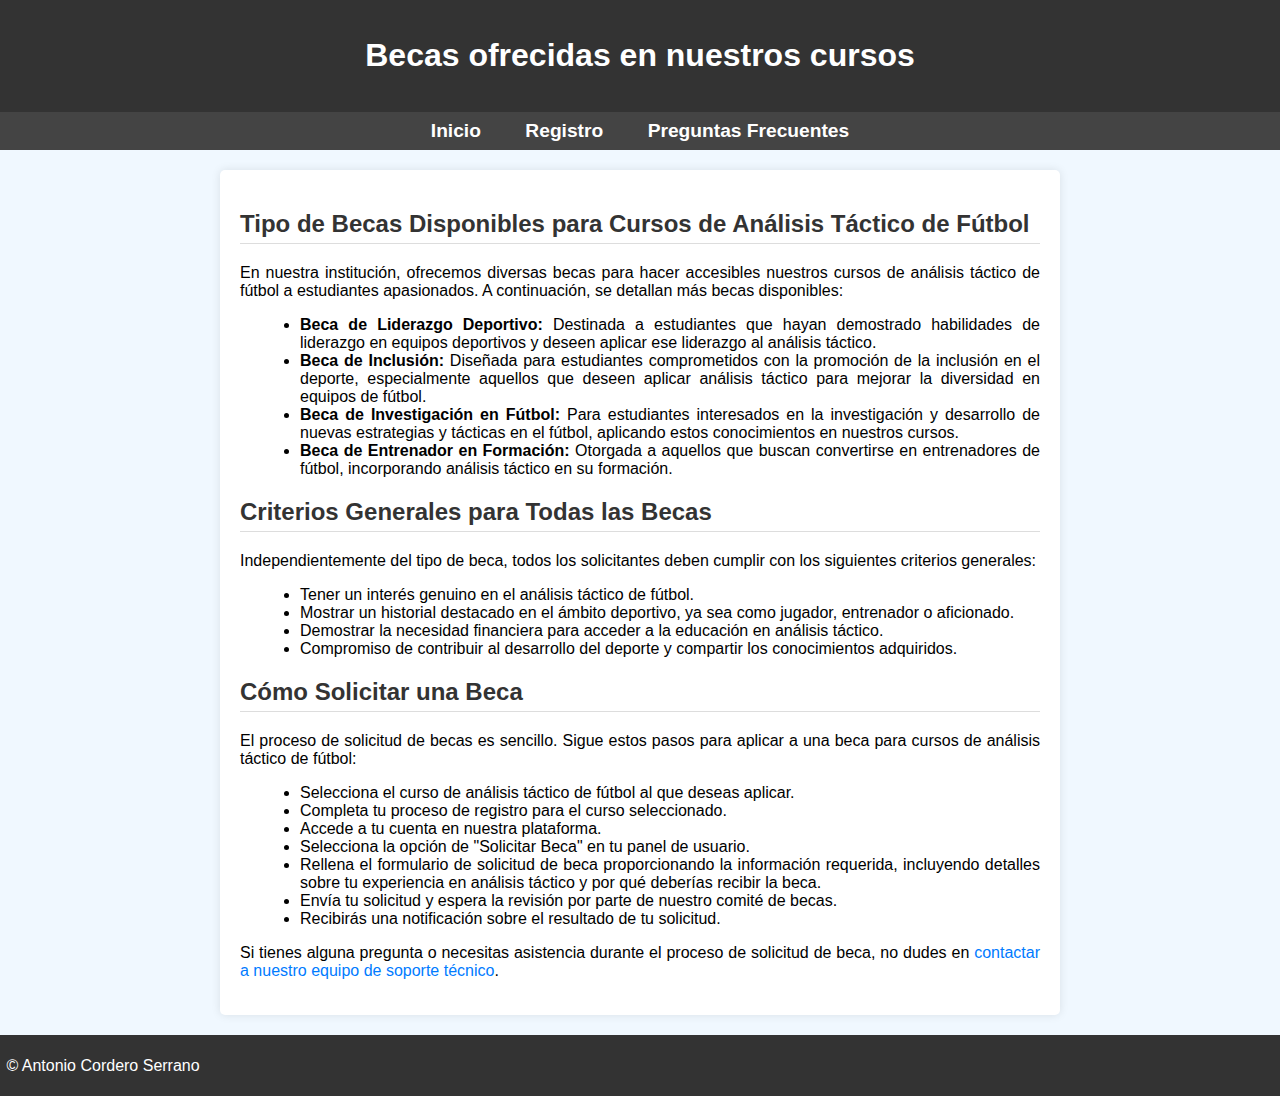
==== becas.html @ 6996418f "Add files via upload" ====
<!DOCTYPE html>
<html lang="es">
<head>
    <meta charset="UTF-8">
    <meta name="viewport" content="width=device-width, initial-scale=1.0">
    <link rel="stylesheet" href="style.css">
    <title>Becas para Análisis Táctico de Fútbol</title>
    <style>
        main {
            max-width: 800px;
            margin: 20px auto;
            padding: 20px;
            background-color: #fff;
            border-radius: 5px;
            box-shadow: 0 0 10px rgba(0, 0, 0, 0.1);
        }

        h2 {
            color: #333;
            border-bottom: 1px solid #ddd;
            padding-bottom: 5px;
        }

        p {
            margin-bottom: 15px;
        }

        ul {
            margin-bottom: 20px;
        }

        li {
            list-style-type: disc;
            margin-left: 20px;
        }

        p a {
            color: #007BFF;
            text-decoration: none;
        }

        p a:hover {
            color: coral;
        }

        p a:active {
            color: rgb(144, 7, 235);
        }

    </style>
</head>
<body>
    <header>
        <h1>Becas ofrecidas en nuestros cursos</h1>
    </header>
    <nav>
        <ul>
            <li><a href="index.html">Inicio</a></li>
            <li><a href="registro.html">Registro</a></li>
            <li><a href="preguntas.html">Preguntas Frecuentes</a></li>
        </ul>
    </nav>
    <main>
        <h2>Tipo de Becas Disponibles para Cursos de Análisis Táctico de Fútbol</h2>
        <p>En nuestra institución, ofrecemos diversas becas para hacer accesibles nuestros cursos de análisis táctico de fútbol a estudiantes apasionados. A continuación, se detallan más becas disponibles:</p>

        <ul>
            <li><strong>Beca de Liderazgo Deportivo:</strong> Destinada a estudiantes que hayan demostrado habilidades de liderazgo en equipos deportivos y deseen aplicar ese liderazgo al análisis táctico.</li>
            <li><strong>Beca de Inclusión:</strong> Diseñada para estudiantes comprometidos con la promoción de la inclusión en el deporte, especialmente aquellos que deseen aplicar análisis táctico para mejorar la diversidad en equipos de fútbol.</li>
            <li><strong>Beca de Investigación en Fútbol:</strong> Para estudiantes interesados en la investigación y desarrollo de nuevas estrategias y tácticas en el fútbol, aplicando estos conocimientos en nuestros cursos.</li>
            <li><strong>Beca de Entrenador en Formación:</strong> Otorgada a aquellos que buscan convertirse en entrenadores de fútbol, incorporando análisis táctico en su formación.</li>
        </ul>

        <h2>Criterios Generales para Todas las Becas</h2>
        <p>Independientemente del tipo de beca, todos los solicitantes deben cumplir con los siguientes criterios generales:</p>

        <ul>
            <li>Tener un interés genuino en el análisis táctico de fútbol.</li>
            <li>Mostrar un historial destacado en el ámbito deportivo, ya sea como jugador, entrenador o aficionado.</li>
            <li>Demostrar la necesidad financiera para acceder a la educación en análisis táctico.</li>
            <li>Compromiso de contribuir al desarrollo del deporte y compartir los conocimientos adquiridos.</li>
        </ul>

        <h2>Cómo Solicitar una Beca</h2>
        <p>El proceso de solicitud de becas es sencillo. Sigue estos pasos para aplicar a una beca para cursos de análisis táctico de fútbol:</p>

        <ol>
            <li>Selecciona el curso de análisis táctico de fútbol al que deseas aplicar.</li>
            <li>Completa tu proceso de registro para el curso seleccionado.</li>
            <li>Accede a tu cuenta en nuestra plataforma.</li>
            <li>Selecciona la opción de "Solicitar Beca" en tu panel de usuario.</li>
            <li>Rellena el formulario de solicitud de beca proporcionando la información requerida, incluyendo detalles sobre tu experiencia en análisis táctico y por qué deberías recibir la beca.</li>
            <li>Envía tu solicitud y espera la revisión por parte de nuestro comité de becas.</li>
            <li>Recibirás una notificación sobre el resultado de tu solicitud.</li>
        </ol>

        <p>Si tienes alguna pregunta o necesitas asistencia durante el proceso de solicitud de beca, no dudes en <a href="soporte tecnico.html">contactar a nuestro equipo de soporte técnico</a>.</p>
    </main>
    <footer>
        <p>&copy; Antonio Cordero Serrano</p>
    </footer>
</body>
</html>
---- style.css ----
/* Estilos comunes para todas las páginas */
body {
    font-family: Arial, sans-serif;
    margin: 0;
    padding: 0;
    box-sizing: border-box;
    background-color: aliceblue;
}

header {
    background-color: #333;
    color: white;
    padding: 1rem;
    text-align: center;
}

nav {
    background-color: #444;
    padding: 0.5em;
    text-align: center;
}

nav ul {
    list-style-type: none;
    margin: 0;
    padding: 0;
}

nav li {
    display: inline;
    margin-right: 20px;
}

a {
    color: aliceblue;
}

nav a {
    text-decoration: none;
    color: #fff;
    font-weight: bold;
    font-size: 1.2em;
    transition: color 0.5s ease-in-out;
}

nav a:hover {
    color: rgb(0, 225, 255);
}

nav a:active {
    color: rgb(223, 100, 161);
}

section {
    margin-bottom: 20px;
}

section h2 {
    color: #333;
    border-bottom: 2px solid #3498db;
    padding-bottom: 10px;
    margin-bottom: 20px;
}

footer {
    margin-top: auto; 
    background-color: #333;
    color: white;
    text-align: left;
    padding: 0.5%;
    clear: both;
    transition: background-color 1s ease;
    bottom: 0;
}

main{
        margin-left: 1%;
        text-align: justify;
}

/* Estilos para dispositivos móviles */

@media screen and (max-width: 600px) {
    main {
        padding: 10px;
    }

    .pregunta {
        margin: 10px 0;
    }

    .respuesta {
        margin: 10px 0;
    }
}
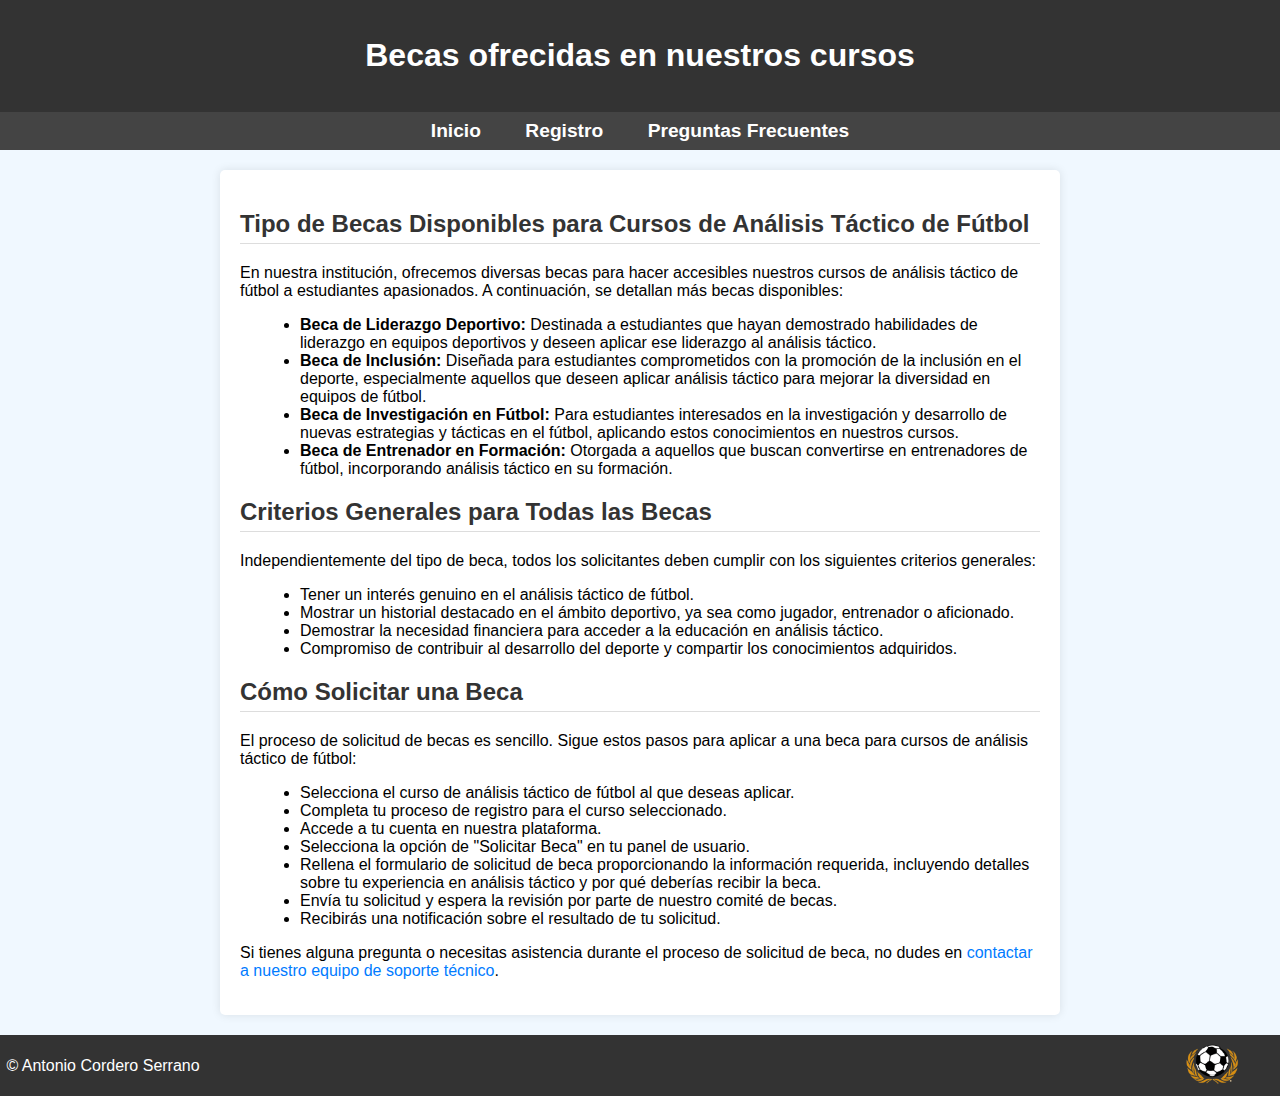
==== commit c56c5ab9: "Add files via upload" ====
--- a/becas.html
+++ b/becas.html
@@ -98,6 +98,7 @@
     </main>
     <footer>
         <p>&copy; Antonio Cordero Serrano</p>
+        <img src="Imagenes/logo.png" alt="Imagen de footer" class="logo-footer">
     </footer>
 </body>
 </html>
--- a/style.css
+++ b/style.css
@@ -41,6 +41,7 @@
     font-weight: bold;
     font-size: 1.2em;
     transition: color 0.5s ease-in-out;
+    text-wrap: nowrap;
 }
 
 nav a:hover {
@@ -71,9 +72,17 @@
     clear: both;
     transition: background-color 1s ease;
     bottom: 0;
+    position: relative; 
 }
 
-main{
+.logo-footer {
+    max-width: 110px;
+    position: absolute;
+    bottom: 2%;
+    right: 1%;
+}
+
+main :nth-of-type(label){
         margin-left: 1%;
         text-align: justify;
 }
@@ -92,4 +101,4 @@
     .respuesta {
         margin: 10px 0;
     }
-}+}
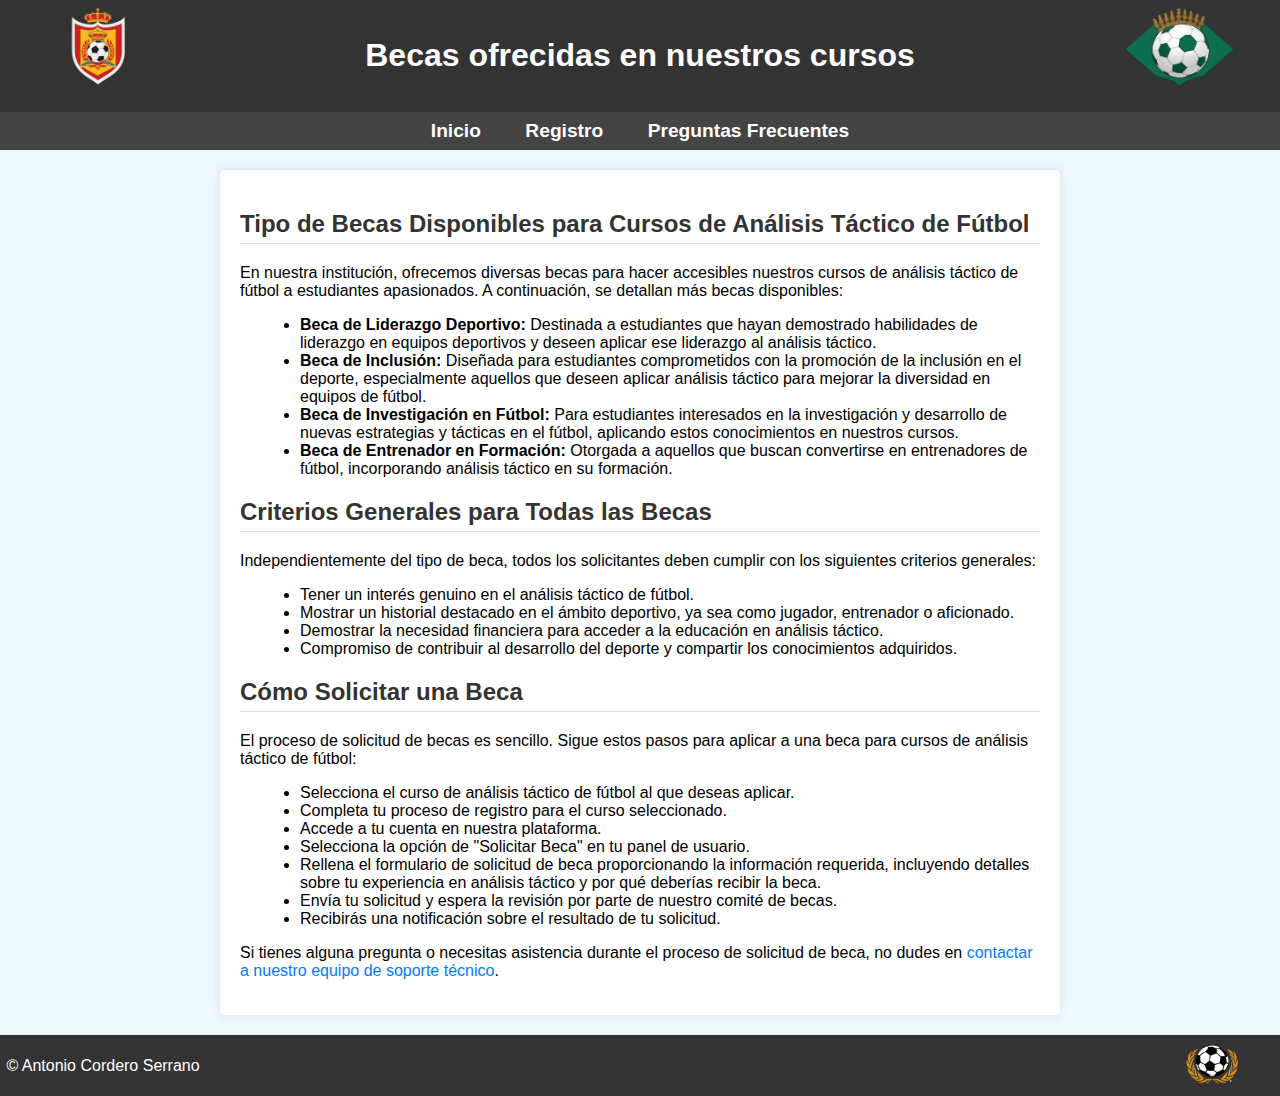
==== commit 4b8ea875: "Add files via upload" ====
--- a/becas.html
+++ b/becas.html
@@ -52,6 +52,8 @@
 <body>
     <header>
         <h1>Becas ofrecidas en nuestros cursos</h1>
+        <img src="Imagenes/federacion.png" alt="Imagen de federación" class="foto-header">
+        <img src="Imagenes/logoAndalucia.png" alt="Imagen de Andalucia" class="andalucia">
     </header>
     <nav>
         <ul>
--- a/style.css
+++ b/style.css
@@ -12,6 +12,21 @@
     color: white;
     padding: 1rem;
     text-align: center;
+    position: relative; 
+}
+
+.foto-header {
+    max-width: 150px; 
+    position: absolute;
+    top: 4%;
+    left: 2%;
+}
+
+.andalucia {
+    max-width: 150px;
+    position: absolute;
+    top: 4%;
+    right: 2%;
 }
 
 nav {
@@ -101,4 +116,9 @@
     .respuesta {
         margin: 10px 0;
     }
+
+    .foto-header, .andalucia, .logo-footer {
+        max-width: 80px; /* Ajusta el ancho según tus necesidades para pantallas más pequeñas */
+    }
+
 }
